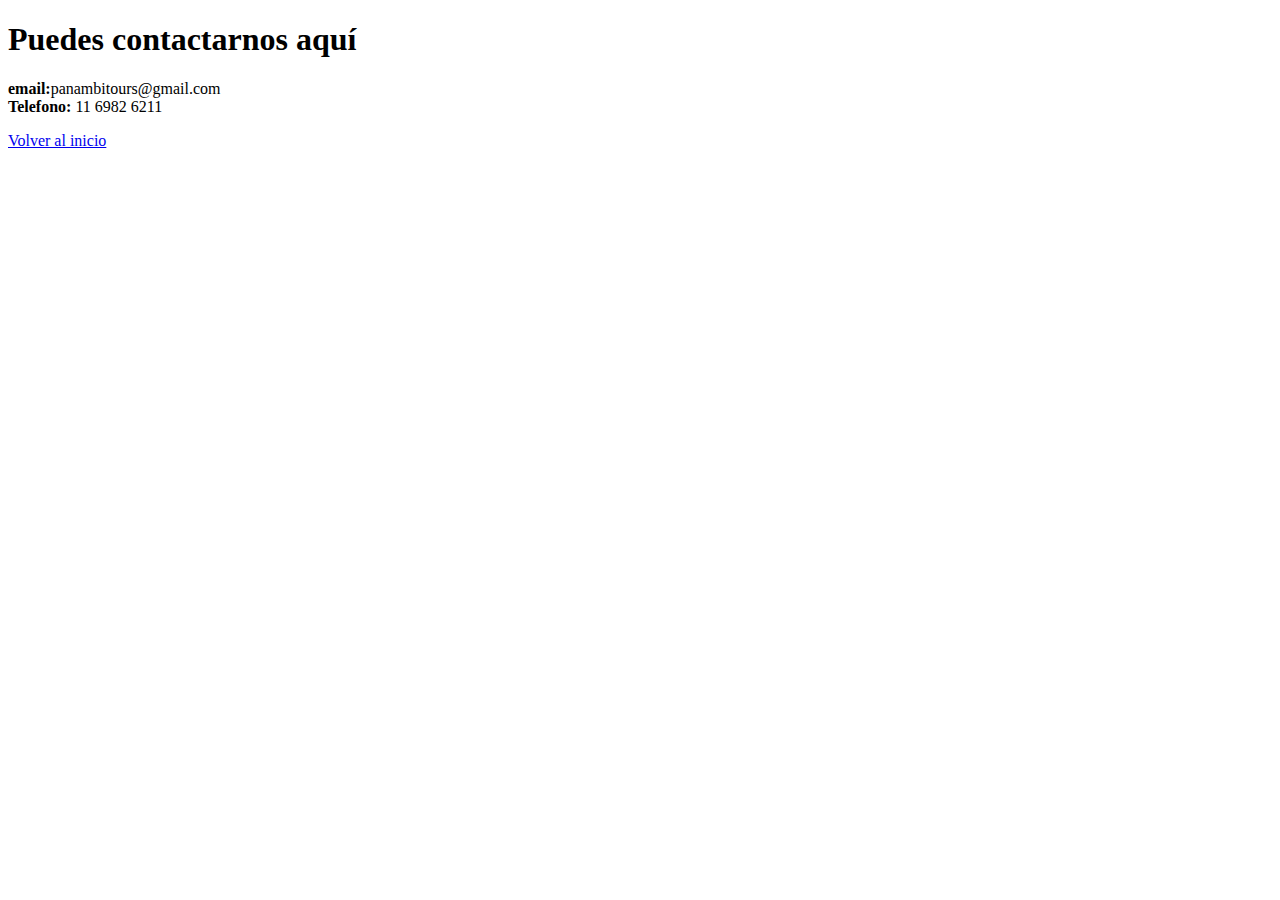
==== Contacto.html @ c28c9f9b "creando tablas" ====
<!DOCTYPE html>
<html lang="en">
<head>
    <meta charset="UTF-8">
    <meta name="viewport" content="width=device-width, initial-scale=1.0">
    <title>Contacto</title>
</head>
<body>
    <h1>Puedes contactarnos aquí</h1>
<p>
    <b>email:</b>panambitours@gmail.com<br>
    <b>Telefono:</b> 11 6982 6211
</p>

<a href="./index.html">Volver al inicio</a>
</body>
</html>
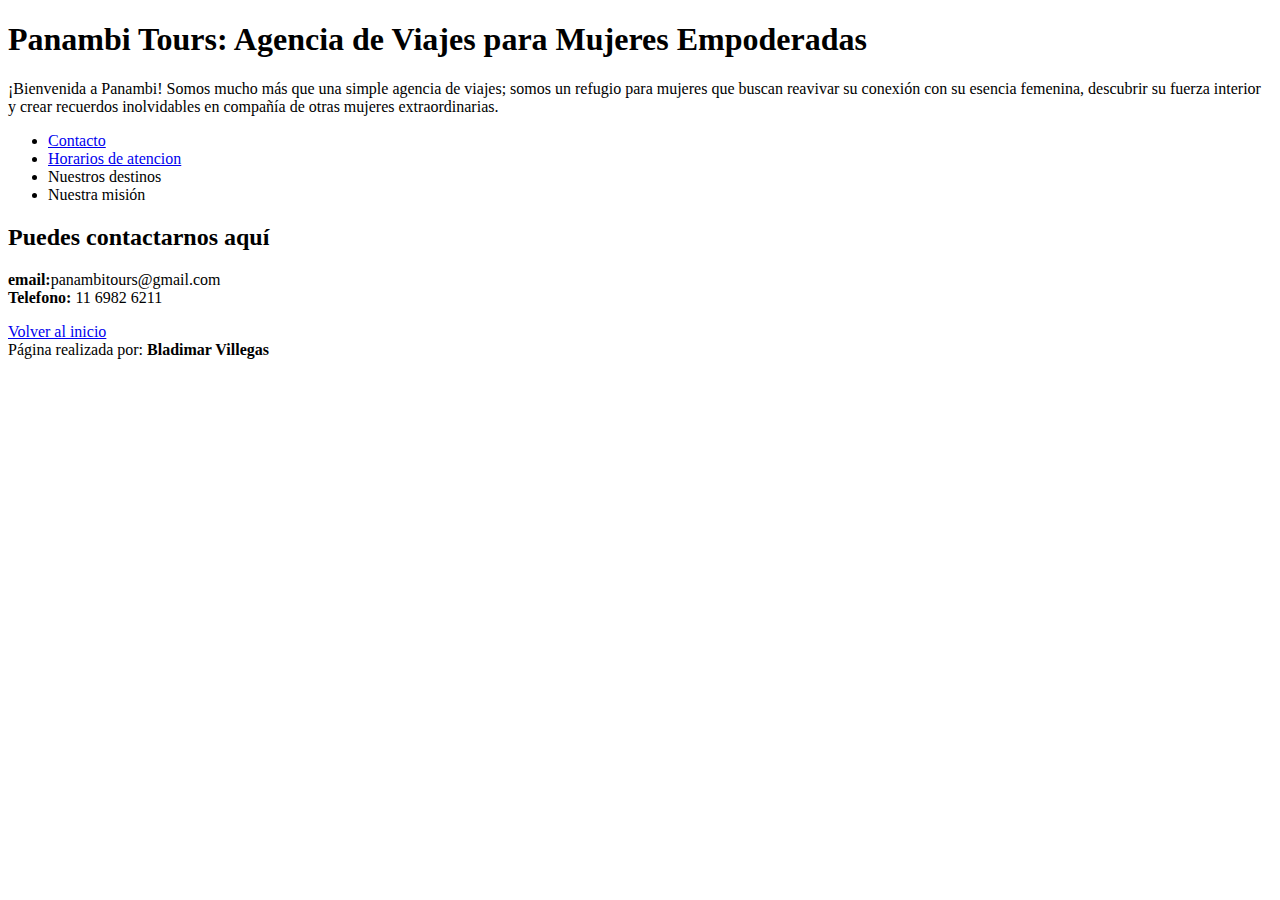
==== commit 2b99b0ec: "agregando header main y footer" ====
--- a/Contacto.html
+++ b/Contacto.html
@@ -5,13 +5,31 @@
     <meta name="viewport" content="width=device-width, initial-scale=1.0">
     <title>Contacto</title>
 </head>
+
 <body>
-    <h1>Puedes contactarnos aquí</h1>
+    <header>
+        <h1>Panambi Tours: Agencia de Viajes para Mujeres Empoderadas</h1>
+        <p>¡Bienvenida a Panambi! Somos mucho más que una simple agencia de viajes; somos un refugio para mujeres que buscan reavivar su conexión con su esencia femenina, descubrir su fuerza interior y crear recuerdos inolvidables en compañía de otras mujeres extraordinarias.</p>
+        <nav>
+                <ul>
+                    <li><a href="./Contacto.html">Contacto</a></li>
+                    <li><a href="./Horariosdeatencion.html">Horarios de atencion</a>
+                    </li>
+                    <li>Nuestros destinos</li>
+                    <li>Nuestra misión</li>
+                </ul>
+        </nav>
+        </header>
+    <main>
+    <h2>Puedes contactarnos aquí</h2>
 <p>
     <b>email:</b>panambitours@gmail.com<br>
     <b>Telefono:</b> 11 6982 6211
 </p>
 
 <a href="./index.html">Volver al inicio</a>
+    </main>
+
+<footer>Página realizada por: <b>Bladimar Villegas</b></footer>
 </body>
 </html>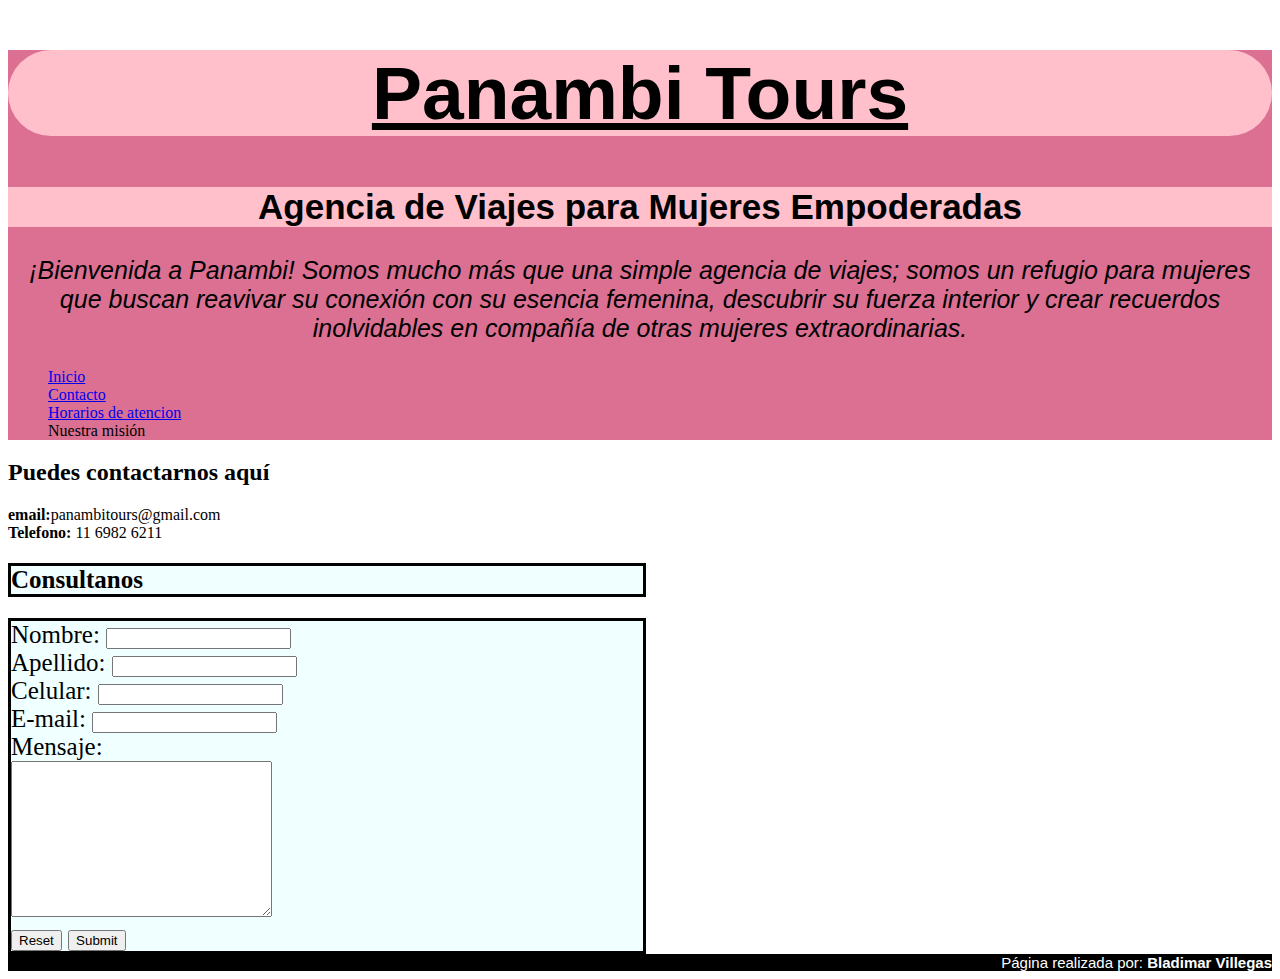
==== commit b78fe21b: "agregando estilos" ====
--- a/Contacto.html
+++ b/Contacto.html
@@ -1,35 +1,65 @@
 <!DOCTYPE html>
 <html lang="en">
+
 <head>
     <meta charset="UTF-8">
     <meta name="viewport" content="width=device-width, initial-scale=1.0">
     <title>Contacto</title>
+    <link rel="stylesheet" href="./style.css">
 </head>
 
 <body>
-    <header>
-        <h1>Panambi Tours: Agencia de Viajes para Mujeres Empoderadas</h1>
-        <p>¡Bienvenida a Panambi! Somos mucho más que una simple agencia de viajes; somos un refugio para mujeres que buscan reavivar su conexión con su esencia femenina, descubrir su fuerza interior y crear recuerdos inolvidables en compañía de otras mujeres extraordinarias.</p>
+    <header class="header">
+        <h1 class="Nombre-de-pagina-panambi">Panambi Tours</h1>
+        <h2 class="Subtitulo-panambi">Agencia de Viajes para Mujeres Empoderadas</h2>
+        <p class="Presentacion">¡Bienvenida a Panambi! Somos mucho más que una simple agencia de viajes; somos un
+            refugio para mujeres que
+            buscan reavivar su conexión con su esencia femenina, descubrir su fuerza interior y crear recuerdos
+            inolvidables en compañía de otras mujeres extraordinarias.</p>
         <nav>
-                <ul>
-                    <li><a href="./Contacto.html">Contacto</a></li>
-                    <li><a href="./Horariosdeatencion.html">Horarios de atencion</a>
-                    </li>
-                    <li>Nuestros destinos</li>
-                    <li>Nuestra misión</li>
-                </ul>
+            <ul class="barra-navegacion-inicio">
+                <li><a href="./index.html">Inicio</a></li>
+                <li><a href="./Contacto.html">Contacto</a></li>
+                <li><a href="./Horariosdeatencion.html">Horarios de atencion</a></li>
+                <li>Nuestra misión</li>
+            </ul>
         </nav>
-        </header>
+    </header>
     <main>
-    <h2>Puedes contactarnos aquí</h2>
-<p>
-    <b>email:</b>panambitours@gmail.com<br>
-    <b>Telefono:</b> 11 6982 6211
-</p>
+        <h2>Puedes contactarnos aquí</h2>
+        <p>
+            <b>email:</b>panambitours@gmail.com<br>
+            <b>Telefono:</b> 11 6982 6211
+        </p>
 
-<a href="./index.html">Volver al inicio</a>
+        <h2 class="Formulario-general">Consultanos</h2>
+        <form class="Formulario-general" action="#" method="get">
+            <div class="Nombre-formulario">
+                <label for="CampodeNombre">Nombre:</label>
+                <input type="text" id="CampodeNombre" name="CampodeNombre">
+            </div>
+            <div>
+                <label for="CampodeApellido">Apellido:</label>
+                <input type="text" id="CampodeApellido" name="CampodeApellido">
+            </div>
+            <div>
+                <label for="CampodeCelular">Celular:</label>
+                <input type="number" id="CampodeCelular" name="CampodeCelular">
+            </div>
+            <div>
+                <label for="CampodeEmail">E-mail:</label>
+                <input type="email" id="CampodeEmail" name="CampodeEmail">
+            </div>
+            <div>
+               Mensaje:<br><textarea name="Consultanos" id="" cols="30" rows="10" maxlength="300"></textarea>
+            </div>
+            <input type="reset">
+            <input type="submit">
+        </form>
+
     </main>
 
-<footer>Página realizada por: <b>Bladimar Villegas</b></footer>
+    <footer class="footer">Página realizada por: <b>Bladimar Villegas</b></footer>
 </body>
+
 </html>--- a/style.css
+++ b/style.css
@@ -0,0 +1,93 @@
+/*Header*/
+.header {
+    background-color: palevioletred;
+}
+
+.Nombre-de-pagina-panambi {
+    color: black;
+    background-color: pink;
+    font-size: 75px;
+    font-family: Arial;
+    font-weight: bolder;
+    text-align: center;
+    text-decoration-line: underline;
+    width: 100%;
+    height: auto;
+    border-radius: 50px;
+}
+
+.Subtitulo-panambi {
+    color: black;
+    background-color: pink;
+    font-size: 35px;
+    font-family: Arial;
+    font-weight: bold;
+    text-align: center;
+    width: 100%;
+    height: auto;
+
+}
+
+.Presentacion {
+    color: black;
+    font-size: 25px;
+    font-family: Arial;
+    font-style: italic;
+    text-align: center; 
+    width: 100%;
+    height: auto;
+    
+
+
+}
+
+
+/*Tabla de horarios*/
+
+.tabla-de-horarios {
+    color: black;
+    background-color: white;
+
+}
+
+.Dias {
+    color: purple;
+    font-size: 30px;
+    font-weight: bold;
+}
+
+.Horarios {
+    color: plum;
+    font-size: 15px;
+    font-style: oblique;
+}
+
+/*FOOTER*/
+.footer {
+    color: white;
+    background-color: black;
+    font-size: 15px;
+    font-family: Arial, Helvetica, sans-serif;
+    width: 100%;
+    height: auto;
+    text-align: end;
+
+}
+
+/*FORMULARIO*/
+.Formulario-general {
+    background-color: azure;
+    color: black;
+    font-size: 25px;
+    font-family: Verdana;
+    width: 50%;
+    height: auto;
+    text-align: left;
+    border-style: solid;
+    border-color: black;
+}
+
+/*BARRA DE NAVEGACION*/
+.barra-navegacion-inicio {
+    list-style: none;
+}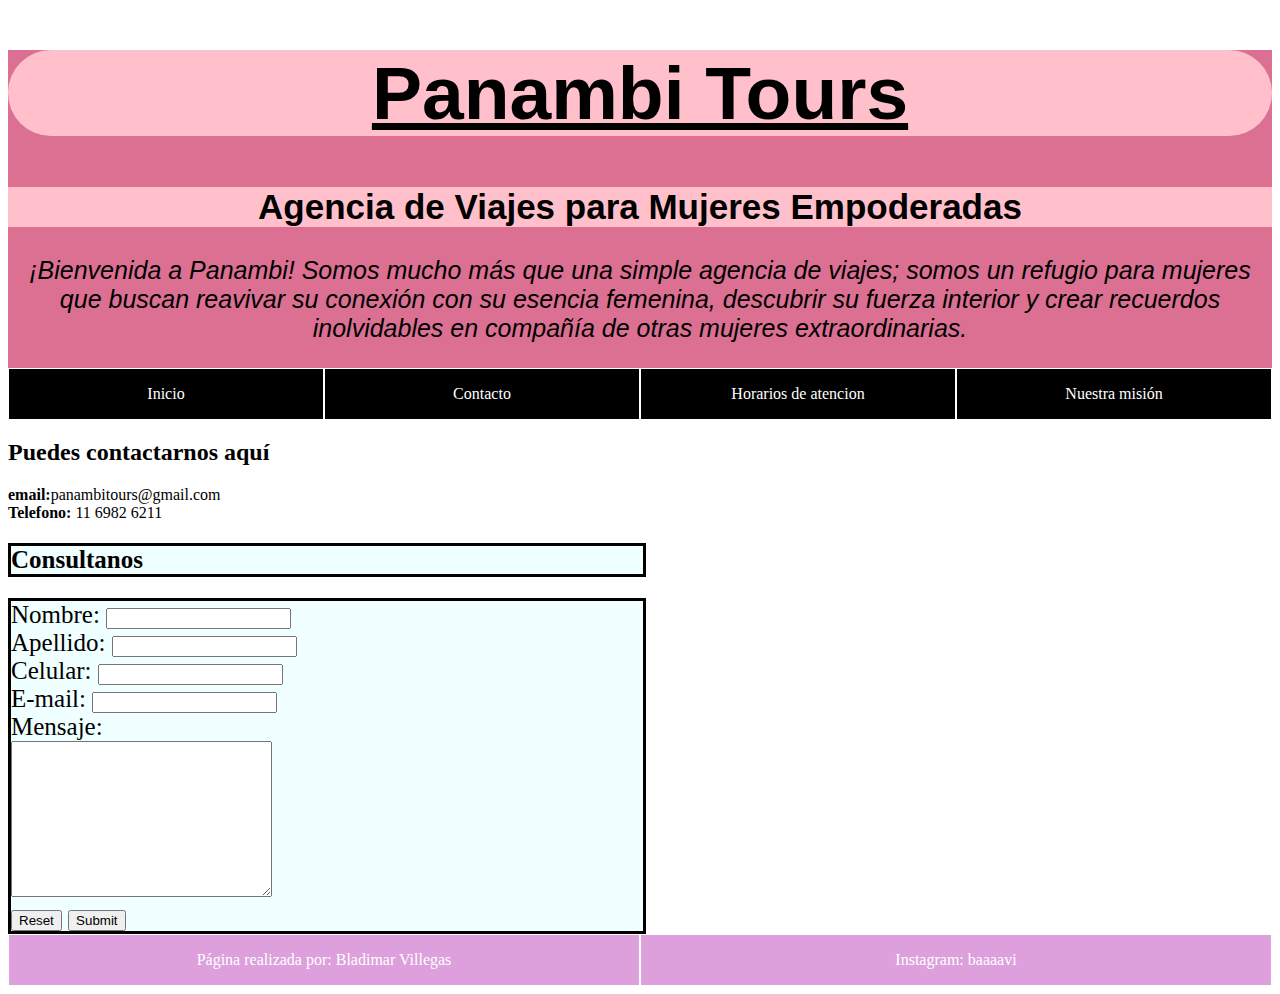
==== commit f5066158: "agregando header y footer" ====
--- a/Contacto.html
+++ b/Contacto.html
@@ -16,8 +16,8 @@
             refugio para mujeres que
             buscan reavivar su conexión con su esencia femenina, descubrir su fuerza interior y crear recuerdos
             inolvidables en compañía de otras mujeres extraordinarias.</p>
-        <nav>
-            <ul class="barra-navegacion-inicio">
+        <nav class="barra-navegacion-inicio">
+            <ul class="barra-navegacion-lista">
                 <li><a href="./index.html">Inicio</a></li>
                 <li><a href="./Contacto.html">Contacto</a></li>
                 <li><a href="./Horariosdeatencion.html">Horarios de atencion</a></li>
@@ -51,7 +51,7 @@
                 <input type="email" id="CampodeEmail" name="CampodeEmail">
             </div>
             <div>
-               Mensaje:<br><textarea name="Consultanos" id="" cols="30" rows="10" maxlength="300"></textarea>
+                Mensaje:<br><textarea name="Consultanos" id="" cols="30" rows="10" maxlength="300"></textarea>
             </div>
             <input type="reset">
             <input type="submit">
@@ -59,7 +59,14 @@
 
     </main>
 
-    <footer class="footer">Página realizada por: <b>Bladimar Villegas</b></footer>
+    <footer class="footer">
+        <nav class="footer-lista">
+            <ul class="footer-parrafo">
+                <li>Página realizada por: Bladimar Villegas</li>
+                <li>Instagram: baaaavi</li>
+            </ul>
+        </nav>
+    </footer>
 </body>
 
 </html>--- a/style.css
+++ b/style.css
@@ -33,12 +33,10 @@
     font-size: 25px;
     font-family: Arial;
     font-style: italic;
-    text-align: center; 
+    text-align: center;
     width: 100%;
     height: auto;
-    
-
-
+  
 }
 
 
@@ -63,15 +61,29 @@
 }
 
 /*FOOTER*/
-.footer {
+.footer-lista {
+   
+}
+
+.footer-lista .footer-parrafo {
+    list-style: none;
+    margin: 0;
+    padding: 0;
+    display: grid;
+    grid-template-columns: 1fr 1fr;
+}
+
+.footer-lista .footer-parrafo li {
+    background-color: plum;
+    padding: 1em 1em;
+    border: 1px solid white;
     color: white;
-    background-color: black;
-    font-size: 15px;
-    font-family: Arial, Helvetica, sans-serif;
-    width: 100%;
-    height: auto;
-    text-align: end;
+    text-align: center;
+}
 
+.footer-lista .footer-parrafo li a {
+    color: white;
+    text-decoration: none;
 }
 
 /*FORMULARIO*/
@@ -88,6 +100,26 @@
 }
 
 /*BARRA DE NAVEGACION*/
-.barra-navegacion-inicio {
+.barra-navegacion-inicio {}
+
+
+.barra-navegacion-inicio .barra-navegacion-lista {
     list-style: none;
+    margin: 0;
+    padding: 0;
+    display: grid;
+    grid-template-columns: 1fr 1fr 1fr 1fr
+}
+
+.barra-navegacion-inicio .barra-navegacion-lista li {
+    background-color: black;
+    padding: 1em 1em;
+    border: 1px solid white;
+    color: white;
+    text-align: center;
+}
+
+.barra-navegacion-inicio .barra-navegacion-lista li a {
+    color: white;
+    text-decoration: none;
 }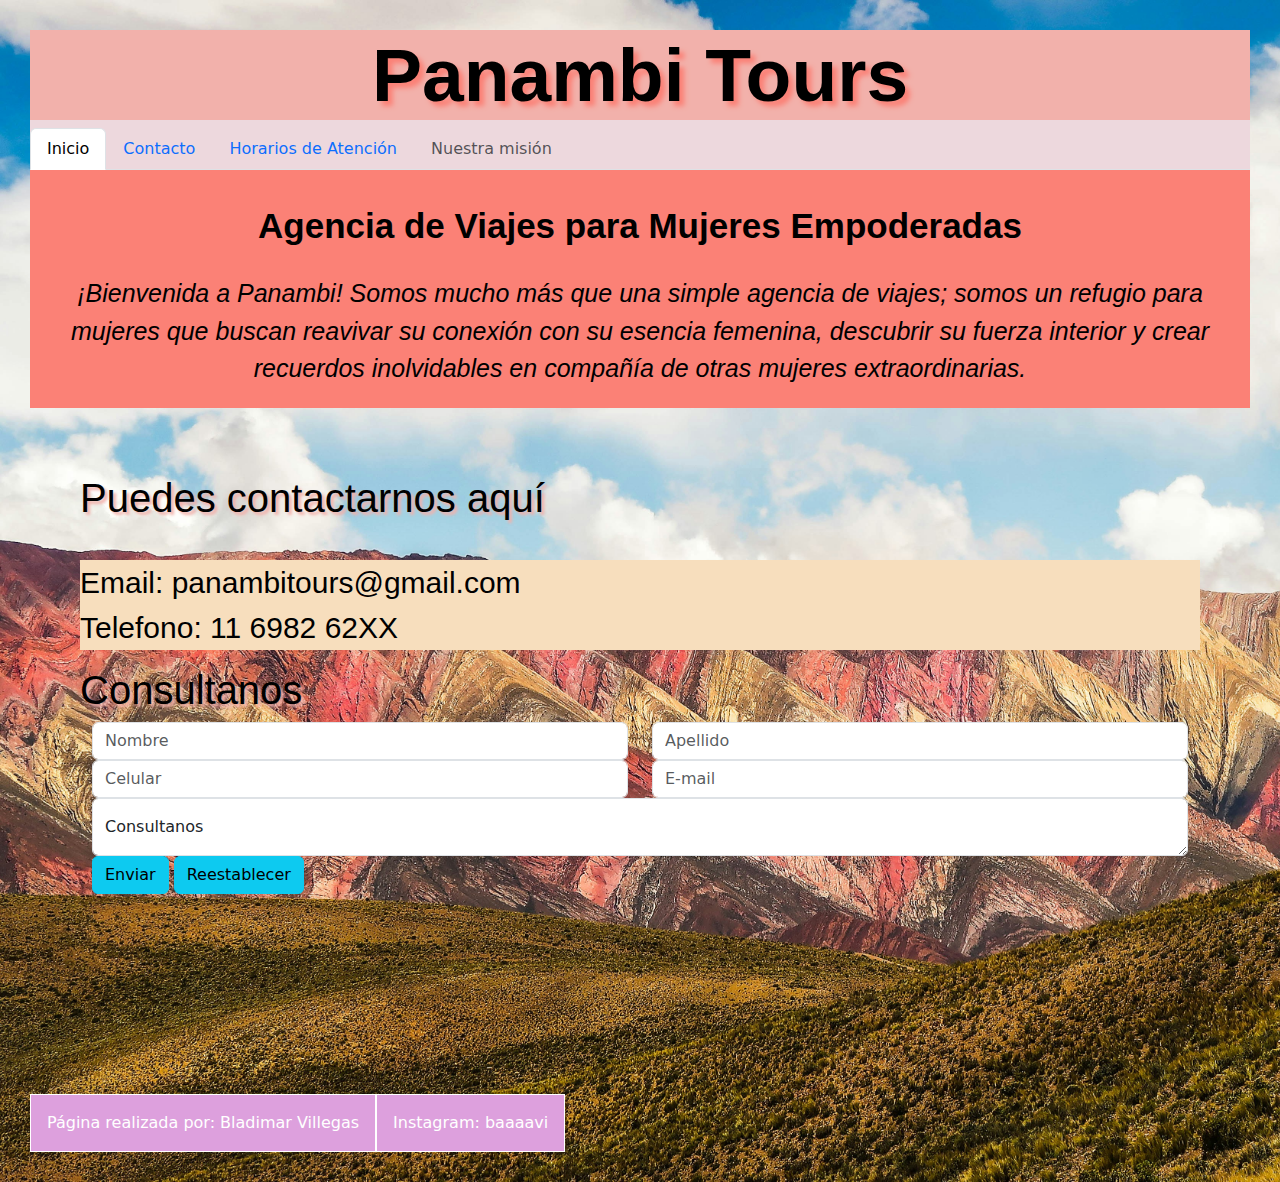
==== commit 9c0f5e48: "agregando boostrap en pagina contacto" ====
--- a/Contacto.html
+++ b/Contacto.html
@@ -6,57 +6,78 @@
     <meta name="viewport" content="width=device-width, initial-scale=1.0">
     <title>Contacto</title>
     <link rel="stylesheet" href="./style.css">
+    <link href="https://cdn.jsdelivr.net/npm/bootstrap@5.3.3/dist/css/bootstrap.min.css" rel="stylesheet"
+        integrity="sha384-QWTKZyjpPEjISv5WaRU9OFeRpok6YctnYmDr5pNlyT2bRjXh0JMhjY6hW+ALEwIH" crossorigin="anonymous">
+    <script src="https://cdn.jsdelivr.net/npm/bootstrap@5.3.3/dist/js/bootstrap.bundle.min.js"
+        integrity="sha384-YvpcrYf0tY3lHB60NNkmXc5s9fDVZLESaAA55NDzOxhy9GkcIdslK1eN7N6jIeHz"
+        crossorigin="anonymous"></script>
 </head>
 
-<body>
+<body class="body-contacto">
+    <div class="container">
+
+    </div>
     <header class="header">
         <h1 class="Nombre-de-pagina-panambi">Panambi Tours</h1>
-        <h2 class="Subtitulo-panambi">Agencia de Viajes para Mujeres Empoderadas</h2>
-        <p class="Presentacion">¡Bienvenida a Panambi! Somos mucho más que una simple agencia de viajes; somos un
-            refugio para mujeres que
-            buscan reavivar su conexión con su esencia femenina, descubrir su fuerza interior y crear recuerdos
-            inolvidables en compañía de otras mujeres extraordinarias.</p>
-        <nav class="barra-navegacion-inicio">
-            <ul class="barra-navegacion-lista">
-                <li><a href="./index.html">Inicio</a></li>
-                <li><a href="./Contacto.html">Contacto</a></li>
-                <li><a href="./Horariosdeatencion.html">Horarios de atencion</a></li>
-                <li>Nuestra misión</li>
-            </ul>
-        </nav>
+        <ul class="nav nav-tabs">
+            <li class="nav-item">
+                <a class="nav-link active" aria-current="page" href="./index.html">Inicio</a>
+            </li>
+            <li class="nav-item">
+                <a class="nav-link" href="./Contacto.html">Contacto</a>
+            </li>
+            <li class="nav-item">
+                <a class="nav-link" href="./Horariosdeatencion.html">Horarios de Atención</a>
+            </li>
+            <li class="nav-item">
+                <a class="nav-link disabled" aria-disabled="true">Nuestra misión</a>
+            </li>
+        </ul>
     </header>
     <main>
-        <h2>Puedes contactarnos aquí</h2>
-        <p>
-            <b>email:</b>panambitours@gmail.com<br>
-            <b>Telefono:</b> 11 6982 6211
-        </p>
+        <div class="subtitulo-principal">
+            <h2 class="Subtitulo-panambi">Agencia de Viajes para Mujeres Empoderadas</h2>
+            <p class="Presentacion">¡Bienvenida a Panambi! Somos mucho más que una simple agencia de viajes; somos un
+                refugio para mujeres que
+                buscan reavivar su conexión con su esencia femenina, descubrir su fuerza interior y crear recuerdos
+                inolvidables en compañía de otras mujeres extraordinarias.</p>
+        </div>
+<section class="todo-el-formulario">
+        <div class="Contactanos">
+        <h2 class="titulo-contacto">Puedes contactarnos aquí</h2>
+            <p class="datos-de-contacto">
+                Email: panambitours@gmail.com<br>
+                Telefono: 11 6982 62XX
+            </p>
+        </div>
 
         <h2 class="Formulario-general">Consultanos</h2>
-        <form class="Formulario-general" action="#" method="get">
-            <div class="Nombre-formulario">
-                <label for="CampodeNombre">Nombre:</label>
-                <input type="text" id="CampodeNombre" name="CampodeNombre">
+
+        <div class="container">
+            <div class="row">
+                <div class="col">
+                    <input type="text" class="form-control" placeholder="Nombre" aria-label="First name">
+                </div>
+                <div class="col">
+                    <input type="text" class="form-control" placeholder="Apellido" aria-label="Last name">
+                </div>
             </div>
-            <div>
-                <label for="CampodeApellido">Apellido:</label>
-                <input type="text" id="CampodeApellido" name="CampodeApellido">
+            <div class="row">
+                <div class="col">
+                    <input type="text" class="form-control" placeholder="Celular" aria-label="First name">
+                </div>
+                <div class="col">
+                    <input type="text" class="form-control" placeholder="E-mail" aria-label="Last name">
+                </div>
             </div>
-            <div>
-                <label for="CampodeCelular">Celular:</label>
-                <input type="number" id="CampodeCelular" name="CampodeCelular">
+            <div class="form-floating">
+                <textarea class="form-control" placeholder="Leave a comment here" id="floatingTextarea"></textarea>
+                <label for="floatingTextarea">Consultanos</label>
             </div>
-            <div>
-                <label for="CampodeEmail">E-mail:</label>
-                <input type="email" id="CampodeEmail" name="CampodeEmail">
-            </div>
-            <div>
-                Mensaje:<br><textarea name="Consultanos" id="" cols="30" rows="10" maxlength="300"></textarea>
-            </div>
-            <input type="reset">
-            <input type="submit">
-        </form>
-
+            <button type="button" class="btn btn-info">Enviar</button>
+            <button type="button" class="btn btn-info">Reestablecer</button>
+        </div>
+    </section>
     </main>
 
     <footer class="footer">
--- a/style.css
+++ b/style.css
@@ -1,44 +1,55 @@
 /*Header*/
 .header {
-    background-color: palevioletred;
+background-color: #EDD8DD;
 }
 
 .Nombre-de-pagina-panambi {
     color: black;
-    background-color: pink;
+    background-color: #F2B1AB;
     font-size: 75px;
-    font-family: Arial;
+    font-family: 'Lucida Sans', 'Lucida Sans Regular', 'Lucida Grande', 'Lucida Sans Unicode', Geneva, Verdana, sans-serif;
     font-weight: bolder;
     text-align: center;
-    text-decoration-line: underline;
-    width: 100%;
-    height: auto;
-    border-radius: 50px;
+    text-shadow: 5px 5px 5px #FB8176;
+}
+
+.bienvenida {
+    padding: 5px;
+    background-color: blanchedalmond;
+}
+
+.subtitulo-principal {
+    padding-top: 35px;
+    background-color: #FB8176;
 }
 
 .Subtitulo-panambi {
     color: black;
-    background-color: pink;
+    ;
     font-size: 35px;
-    font-family: Arial;
+    font-family: 'Lucida Sans', 'Lucida Sans Regular', 'Lucida Grande', 'Lucida Sans Unicode', Geneva, Verdana, sans-serif;
     font-weight: bold;
     text-align: center;
-    width: 100%;
-    height: auto;
 
 }
 
 .Presentacion {
+    padding: 20px;
     color: black;
     font-size: 25px;
-    font-family: Arial;
+    font-family: 'Lucida Sans', 'Lucida Sans Regular', 'Lucida Grande', 'Lucida Sans Unicode', Geneva, Verdana, sans-serif;
     font-style: italic;
     text-align: center;
-    width: 100%;
-    height: auto;
-  
+
+
 }
 
+.body-contacto {
+    background-image: url(./jujuy.jpg);
+    background-size: cover;
+    margin: 30px;
+    
+}
 
 /*Tabla de horarios*/
 
@@ -62,15 +73,14 @@
 
 /*FOOTER*/
 .footer-lista {
-   
+
 }
 
 .footer-lista .footer-parrafo {
     list-style: none;
     margin: 0;
     padding: 0;
-    display: grid;
-    grid-template-columns: 1fr 1fr;
+    display: flex;
 }
 
 .footer-lista .footer-parrafo li {
@@ -87,16 +97,18 @@
 }
 
 /*FORMULARIO*/
+.todo-el-formulario {
+    padding-left: 50px;
+    padding-top: 50px;
+    padding-right: 50px;
+    padding-bottom: 200px;
+}
 .Formulario-general {
-    background-color: azure;
     color: black;
-    font-size: 25px;
-    font-family: Verdana;
-    width: 50%;
-    height: auto;
-    text-align: left;
-    border-style: solid;
-    border-color: black;
+    text-shadow: 3px 3px 3px #F2B1AB;
+    font-size: 40px;
+    font-family: 'Lucida Sans', 'Lucida Sans Regular', 'Lucida Grande', 'Lucida Sans Unicode', Geneva, Verdana, sans-serif;
+
 }
 
 /*BARRA DE NAVEGACION*/
@@ -107,8 +119,7 @@
     list-style: none;
     margin: 0;
     padding: 0;
-    display: grid;
-    grid-template-columns: 1fr 1fr 1fr 1fr
+    display: flex;
 }
 
 .barra-navegacion-inicio .barra-navegacion-lista li {
@@ -122,4 +133,28 @@
 .barra-navegacion-inicio .barra-navegacion-lista li a {
     color: white;
     text-decoration: none;
-}+}
+
+
+/* PAGINA CONTACTO */
+
+.contactanos {
+ 
+}
+
+.titulo-contacto {
+    color: black;
+    font-size: 40px;
+    font-family: 'Lucida Sans', 'Lucida Sans Regular', 'Lucida Grande', 'Lucida Sans Unicode', Geneva, Verdana, sans-serif;
+   text-shadow: 3px 3px 3px #F2B1AB;
+    padding-bottom: 30px;
+}
+
+.datos-de-contacto {
+color: black;
+font-size: 30px;
+background-color: #F7DEBD;
+font-family: 'Lucida Sans', 'Lucida Sans Regular', 'Lucida Grande', 'Lucida Sans Unicode', Geneva, Verdana, sans-serif;
+
+}
+
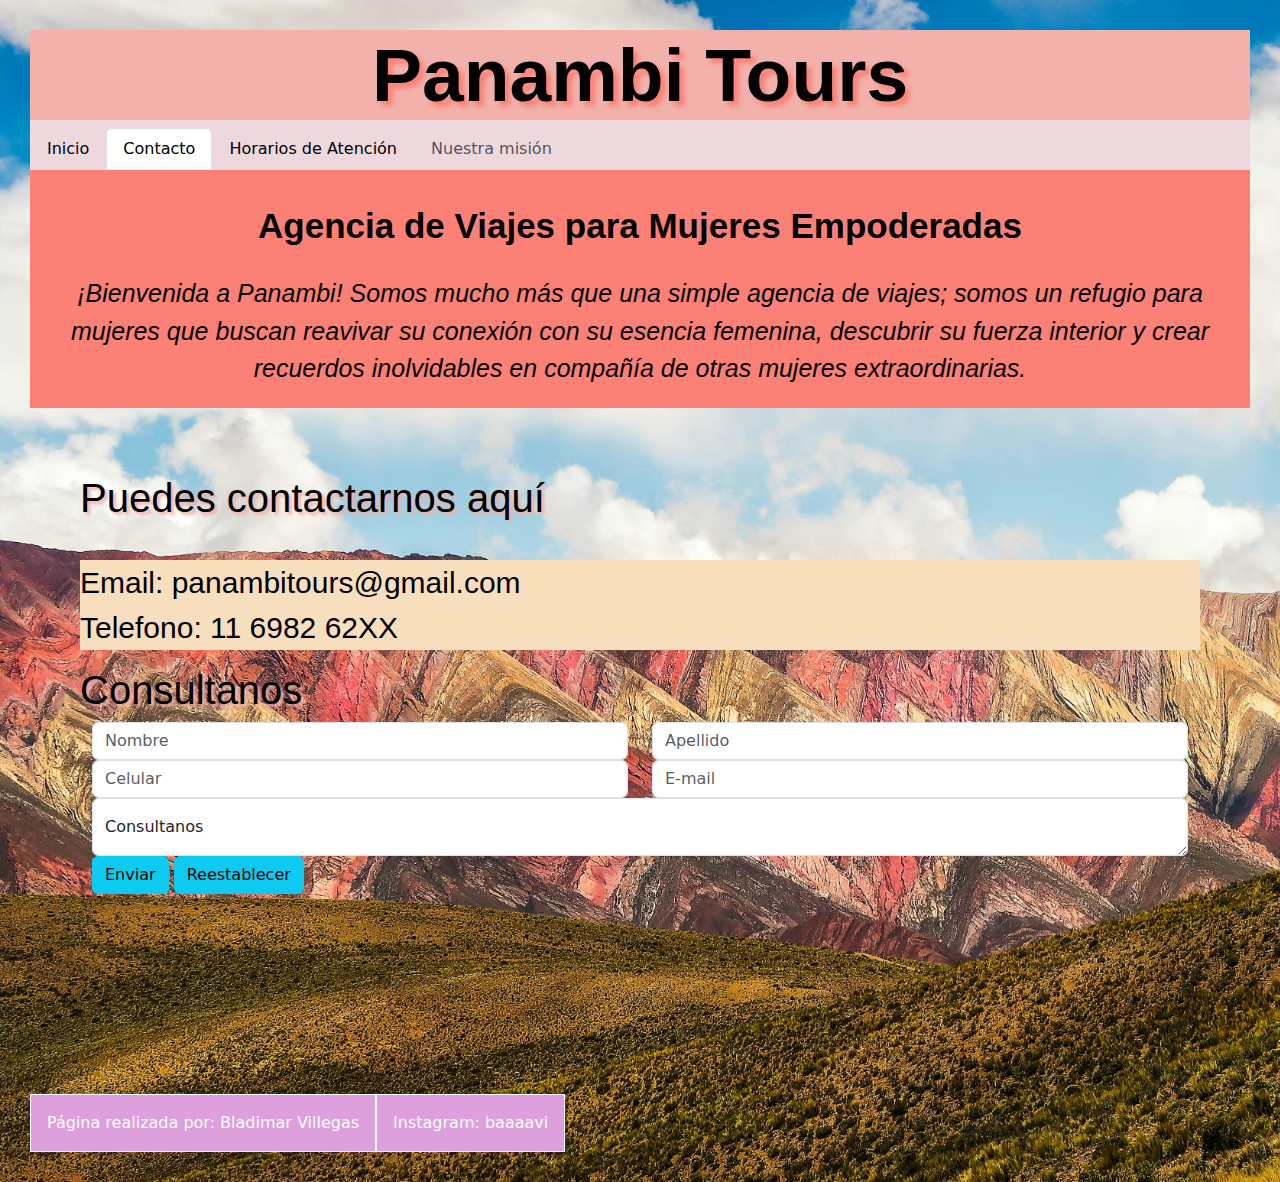
==== commit 6465274a: "agregando barra nav" ====
--- a/Contacto.html
+++ b/Contacto.html
@@ -19,12 +19,12 @@
     </div>
     <header class="header">
         <h1 class="Nombre-de-pagina-panambi">Panambi Tours</h1>
-        <ul class="nav nav-tabs">
+        <ul class="nav nav-tabs mi-nav">
             <li class="nav-item">
-                <a class="nav-link active" aria-current="page" href="./index.html">Inicio</a>
+                <a class="nav-link" href="./index.html">Inicio</a>
             </li>
             <li class="nav-item">
-                <a class="nav-link" href="./Contacto.html">Contacto</a>
+                <a class="nav-link active" aria-current="page" href="./Contacto.html">Contacto</a>
             </li>
             <li class="nav-item">
                 <a class="nav-link" href="./Horariosdeatencion.html">Horarios de Atención</a>
@@ -42,42 +42,43 @@
                 buscan reavivar su conexión con su esencia femenina, descubrir su fuerza interior y crear recuerdos
                 inolvidables en compañía de otras mujeres extraordinarias.</p>
         </div>
-<section class="todo-el-formulario">
-        <div class="Contactanos">
-        <h2 class="titulo-contacto">Puedes contactarnos aquí</h2>
-            <p class="datos-de-contacto">
-                Email: panambitours@gmail.com<br>
-                Telefono: 11 6982 62XX
-            </p>
-        </div>
 
-        <h2 class="Formulario-general">Consultanos</h2>
+        <section class="todo-el-formulario">
+            <div class="Contactanos">
+                <h2 class="titulo-contacto">Puedes contactarnos aquí</h2>
+                <p class="datos-de-contacto">
+                    Email: panambitours@gmail.com<br>
+                    Telefono: 11 6982 62XX
+                </p>
+            </div>
 
-        <div class="container">
-            <div class="row">
-                <div class="col">
-                    <input type="text" class="form-control" placeholder="Nombre" aria-label="First name">
+            <h2 class="Formulario-general">Consultanos</h2>
+
+            <div class="container">
+                <div class="row">
+                    <div class="col">
+                        <input type="text" class="form-control" placeholder="Nombre" aria-label="First name">
+                    </div>
+                    <div class="col">
+                        <input type="text" class="form-control" placeholder="Apellido" aria-label="Last name">
+                    </div>
                 </div>
-                <div class="col">
-                    <input type="text" class="form-control" placeholder="Apellido" aria-label="Last name">
+                <div class="row">
+                    <div class="col">
+                        <input type="text" class="form-control" placeholder="Celular" aria-label="First name">
+                    </div>
+                    <div class="col">
+                        <input type="text" class="form-control" placeholder="E-mail" aria-label="Last name">
+                    </div>
                 </div>
+                <div class="form-floating">
+                    <textarea class="form-control" placeholder="Leave a comment here" id="floatingTextarea"></textarea>
+                    <label for="floatingTextarea">Consultanos</label>
+                </div>
+                <button type="button" class="btn btn-info">Enviar</button>
+                <button type="button" class="btn btn-info">Reestablecer</button>
             </div>
-            <div class="row">
-                <div class="col">
-                    <input type="text" class="form-control" placeholder="Celular" aria-label="First name">
-                </div>
-                <div class="col">
-                    <input type="text" class="form-control" placeholder="E-mail" aria-label="Last name">
-                </div>
-            </div>
-            <div class="form-floating">
-                <textarea class="form-control" placeholder="Leave a comment here" id="floatingTextarea"></textarea>
-                <label for="floatingTextarea">Consultanos</label>
-            </div>
-            <button type="button" class="btn btn-info">Enviar</button>
-            <button type="button" class="btn btn-info">Reestablecer</button>
-        </div>
-    </section>
+        </section>
     </main>
 
     <footer class="footer">
--- a/style.css
+++ b/style.css
@@ -25,7 +25,6 @@
 
 .Subtitulo-panambi {
     color: black;
-    ;
     font-size: 35px;
     font-family: 'Lucida Sans', 'Lucida Sans Regular', 'Lucida Grande', 'Lucida Sans Unicode', Geneva, Verdana, sans-serif;
     font-weight: bold;
@@ -72,9 +71,6 @@
 }
 
 /*FOOTER*/
-.footer-lista {
-
-}
 
 .footer-lista .footer-parrafo {
     list-style: none;
@@ -112,8 +108,6 @@
 }
 
 /*BARRA DE NAVEGACION*/
-.barra-navegacion-inicio {}
-
 
 .barra-navegacion-inicio .barra-navegacion-lista {
     list-style: none;
@@ -138,9 +132,6 @@
 
 /* PAGINA CONTACTO */
 
-.contactanos {
- 
-}
 
 .titulo-contacto {
     color: black;
@@ -158,3 +149,6 @@
 
 }
 
+.mi-nav li a {
+color: black;
+}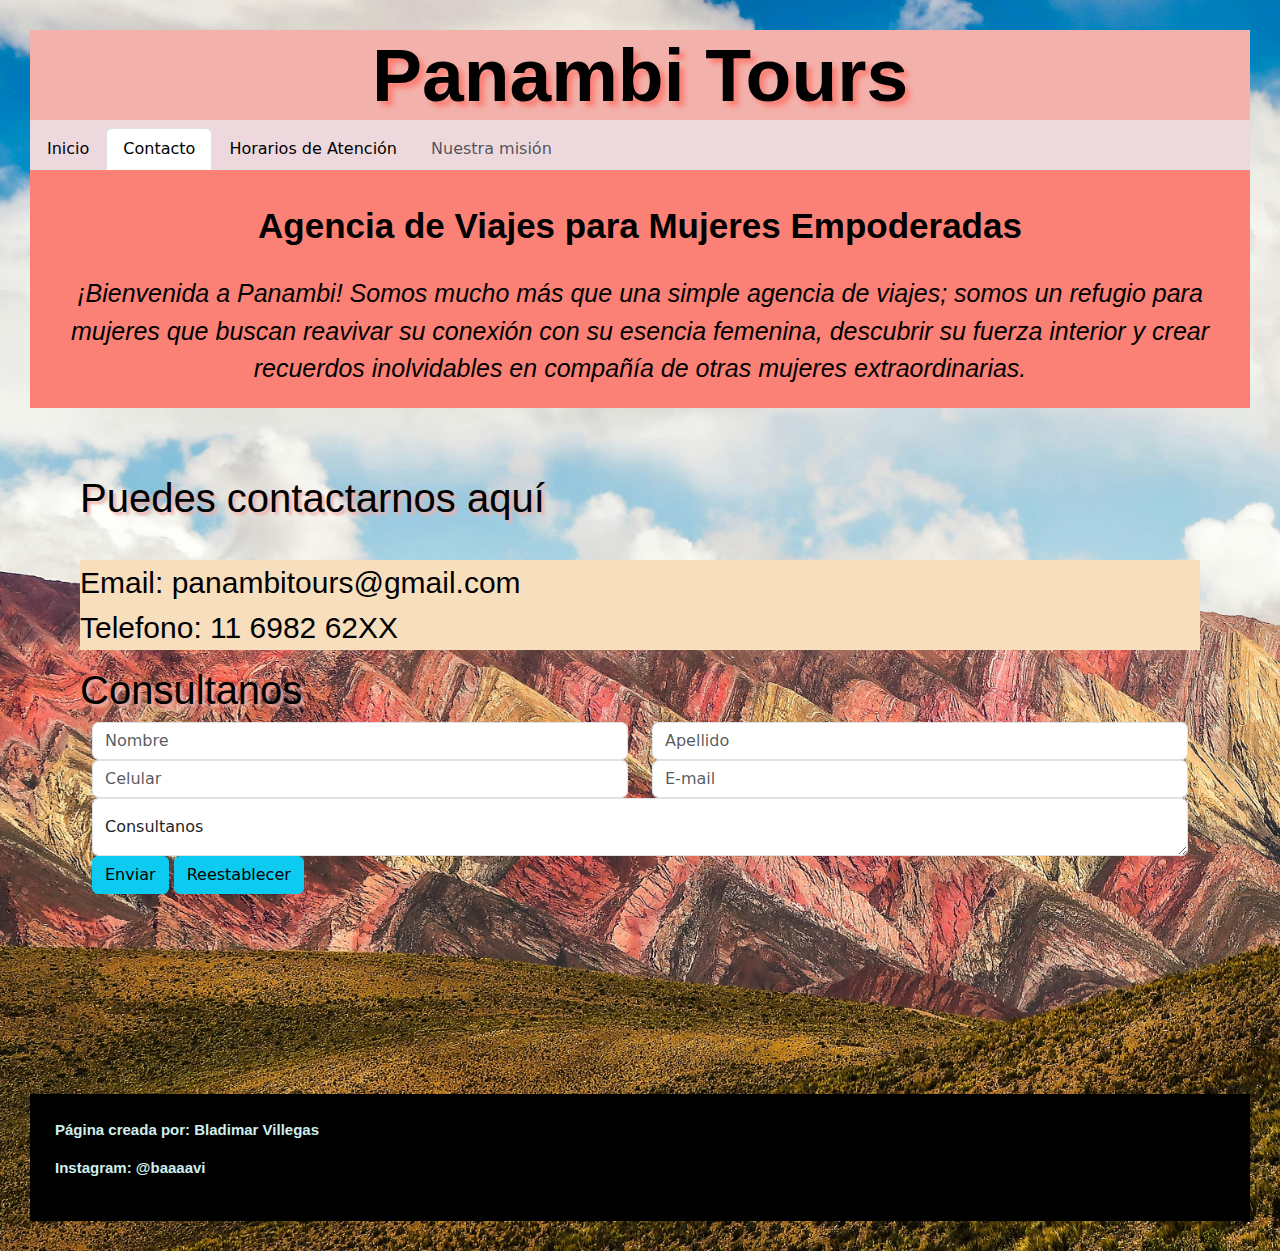
==== commit b952e486: "agregando cambios" ====
--- a/Contacto.html
+++ b/Contacto.html
@@ -81,13 +81,12 @@
         </section>
     </main>
 
+  
     <footer class="footer">
-        <nav class="footer-lista">
-            <ul class="footer-parrafo">
-                <li>Página realizada por: Bladimar Villegas</li>
-                <li>Instagram: baaaavi</li>
-            </ul>
-        </nav>
+        <p class="nombre-de-autor">Página creada por: Bladimar Villegas
+        </p>
+        <p class="redes-sociales">Instagram: @baaaavi</p>
+
     </footer>
 </body>
 
--- a/style.css
+++ b/style.css
@@ -1,7 +1,33 @@
+/* ------------ GENERAL PARA TODAS LAS PAGINAS ------------ */
+
 /*Header*/
 .header {
-background-color: #EDD8DD;
-}
+    background-color: #EDD8DD;
+}
+
+/*BARRA DE NAVEGACION*/
+
+.barra-navegacion-inicio .barra-navegacion-lista {
+    list-style: none;
+    margin: 0;
+    padding: 0;
+    display: flex;
+}
+
+.barra-navegacion-inicio .barra-navegacion-lista li {
+    background-color: black;
+    padding: 1em 1em;
+    border: 1px solid white;
+    color: white;
+    text-align: center;
+}
+
+.barra-navegacion-inicio .barra-navegacion-lista li a {
+    color: white;
+    text-decoration: none;
+}
+
+/* TITULO */
 
 .Nombre-de-pagina-panambi {
     color: black;
@@ -42,63 +68,107 @@
 
 
 }
+
+/* BODY */
 
 .body-contacto {
     background-image: url(./jujuy.jpg);
     background-size: cover;
     margin: 30px;
-    
-}
+
+}
+
+/*FOOTER*/
+
+.footer {
+    background-color: black;
+    color: #D0EEEC;
+    font-family: 'Lucida Sans', 'Lucida Sans Regular', 'Lucida Grande', 'Lucida Sans Unicode', Geneva, Verdana, sans-serif;
+    font-size: 15px;
+    font-weight: bold;
+    margin: auto;
+    padding-top: 100px;
+    padding: 25px
+}
+
+
+/* ------------ PAGINA DE HORARIOS DE ATENCION ------------ */
 
 /*Tabla de horarios*/
 
+
 .tabla-de-horarios {
     color: black;
-    background-color: white;
-
+    background-color: #F7DEBD;
+    font-family: 'Lucida Sans', 'Lucida Sans Regular', 'Lucida Grande', 'Lucida Sans Unicode', Geneva, Verdana, sans-serif;
+    margin-left: 400px;
+    margin-bottom: 100px;
 }
 
 .Dias {
-    color: purple;
+    color: black;
     font-size: 30px;
     font-weight: bold;
+    padding: 30px;
 }
 
 .Horarios {
-    color: plum;
-    font-size: 15px;
-    font-style: oblique;
-}
-
-/*FOOTER*/
-
-.footer-lista .footer-parrafo {
-    list-style: none;
-    margin: 0;
-    padding: 0;
-    display: flex;
-}
-
-.footer-lista .footer-parrafo li {
-    background-color: plum;
-    padding: 1em 1em;
-    border: 1px solid white;
-    color: white;
-    text-align: center;
-}
-
-.footer-lista .footer-parrafo li a {
-    color: white;
-    text-decoration: none;
+    color: #D0EEEC;
+    font-size: 30px;
+    font-weight: bold;
+    padding: 30px;
+    text-shadow: 3px 3px 3px black;
+}
+
+.escribenos-titulo {
+    font-size: 25px;
+    color: black;
+    font-family: 'Lucida Sans', 'Lucida Sans Regular', 'Lucida Grande', 'Lucida Sans Unicode', Geneva, Verdana, sans-serif;
+    padding-bottom: 15px;
+    padding-top: 30px;
+    margin-left: 400px;
+}
+
+.subtitulos-tabla {
+    background-color: #FB8176;
+    font-size: 30px;
+    color: black;
+    font-family: 'Lucida Sans', 'Lucida Sans Regular', 'Lucida Grande', 'Lucida Sans Unicode', Geneva, Verdana, sans-serif;
+    text-align: center;
+}
+
+/* ------------ PAGINA CONTACTO ----------- */
+
+
+.titulo-contacto {
+    color: black;
+    font-size: 40px;
+    font-family: 'Lucida Sans', 'Lucida Sans Regular', 'Lucida Grande', 'Lucida Sans Unicode', Geneva, Verdana, sans-serif;
+    text-shadow: 3px 3px 3px #F2B1AB;
+    padding-bottom: 30px;
+}
+
+.datos-de-contacto {
+    color: black;
+    font-size: 30px;
+    background-color: #F7DEBD;
+    font-family: 'Lucida Sans', 'Lucida Sans Regular', 'Lucida Grande', 'Lucida Sans Unicode', Geneva, Verdana, sans-serif;
+
+}
+
+.mi-nav li a {
+    color: black;
 }
 
 /*FORMULARIO*/
+
 .todo-el-formulario {
     padding-left: 50px;
     padding-top: 50px;
     padding-right: 50px;
     padding-bottom: 200px;
 }
+
 .Formulario-general {
     color: black;
     text-shadow: 3px 3px 3px #F2B1AB;
@@ -107,48 +177,132 @@
 
 }
 
-/*BARRA DE NAVEGACION*/
-
-.barra-navegacion-inicio .barra-navegacion-lista {
-    list-style: none;
-    margin: 0;
-    padding: 0;
-    display: flex;
-}
-
-.barra-navegacion-inicio .barra-navegacion-lista li {
-    background-color: black;
-    padding: 1em 1em;
-    border: 1px solid white;
-    color: white;
-    text-align: center;
-}
-
-.barra-navegacion-inicio .barra-navegacion-lista li a {
-    color: white;
-    text-decoration: none;
-}
-
-
-/* PAGINA CONTACTO */
-
-
-.titulo-contacto {
-    color: black;
-    font-size: 40px;
-    font-family: 'Lucida Sans', 'Lucida Sans Regular', 'Lucida Grande', 'Lucida Sans Unicode', Geneva, Verdana, sans-serif;
-   text-shadow: 3px 3px 3px #F2B1AB;
+
+/* ------------ PAGINA INDEX ------------ */
+
+/* NUESTROS VALORES */
+
+.nuestros-valores-section {
+    background-color: #F2B1AB;
+    float: right;
+    width: 400px;
+    color: black;
+    font-family: 'Lucida Sans', 'Lucida Sans Regular', 'Lucida Grande', 'Lucida Sans Unicode', Geneva, Verdana, sans-serif;
+    font-size: 15px;
+    font-weight: bold;
+    padding: 30px;
+    margin-top: 85px;
+}
+
+.nuestros-valores-titulo {
+    color: black;
+    font-size: 60px;
+    font-family: 'Lucida Sans', 'Lucida Sans Regular', 'Lucida Grande', 'Lucida Sans Unicode', Geneva, Verdana, sans-serif;
+    text-shadow: 3px 3px 3px white;
+    padding-top: 35px;
+    text-align: center;
+    padding-bottom: 35px;
+}
+
+.subitulos-concepto {
+    font-size: 28px;
+    text-decoration: underline;
+    color: #F7DEBD;
+    text-shadow: 3px 3px 3px black;
+    padding-top: 20px;
+
+}
+
+
+.parrafo-panambi {
+    background-color: #F7DEBD;
+    text-align: center;
+    font-style: italic;
+    font-size: 20px;
+    padding: 70px;
+    font-weight: bold;
+    text-shadow: 2px 2px #F2B1AB;
+    margin: 50px
+}
+
+/*NUESTROS SERVICIOS*/
+.dos-chicas {
+    margin-left: 25px;
+    padding-bottom: 35px;
+    border-radius: 50%;
+
+}
+
+.section-servicios {
+    background-color: #EDD8DD;
+    color: black;
+    font-family: 'Lucida Sans', 'Lucida Sans Regular', 'Lucida Grande', 'Lucida Sans Unicode', Geneva, Verdana, sans-serif;
+    font-size: 15px;
+    font-weight: bold;
+    margin-top: 100px;
+    margin-bottom: 100px;
+    margin-right: 450px;
+    padding: 20px;
+}
+
+.nuestros-servicios-titulo {
+    background-color: #EDD8DD;
+    color: black;
+    font-size: 60px;
+    font-family: 'Lucida Sans', 'Lucida Sans Regular', 'Lucida Grande', 'Lucida Sans Unicode', Geneva, Verdana, sans-serif;
+    text-shadow: 3px 3px 3px #F2B1AB;
+    text-align: center;
+    padding: 20px;
+}
+
+/* NUESTROS DESTINOS */
+
+.section-destinos {
+    margin-right: 450px;
+    margin-bottom: 100px;
+}
+
+.nuestros-destinos-titulo {
+    background-color: #D0EEEC;
+    color: black;
+    font-size: 60px;
+    font-family: 'Lucida Sans', 'Lucida Sans Regular', 'Lucida Grande', 'Lucida Sans Unicode', Geneva, Verdana, sans-serif;
+    text-shadow: 3px 3px 3px #F2B1AB;
+    text-align: center;
+    padding: 30px;
+    margin-bottom: 50px;
+}
+
+.titulo-ciudad-bv {
+    text-align: center;
+    font-family: 'Lucida Sans', 'Lucida Sans Regular', 'Lucida Grande', 'Lucida Sans Unicode', Geneva, Verdana, sans-serif;
+    font-size: 25px;
+    color: black;
+
+}
+
+.parrafo-unete {
+    padding: 30px;
+    color: black;
+    font-size: 25px;
+    text-align: center;
+
+}
+
+.integrantes-foto {
+    width: 100px;
+}
+
+
+.tabla-quienes-somos {
+    padding-top: 30px;
     padding-bottom: 30px;
-}
-
-.datos-de-contacto {
-color: black;
-font-size: 30px;
-background-color: #F7DEBD;
-font-family: 'Lucida Sans', 'Lucida Sans Regular', 'Lucida Grande', 'Lucida Sans Unicode', Geneva, Verdana, sans-serif;
-
-}
-
-.mi-nav li a {
-color: black;
+    padding-left: 30px;
+    padding-right: 50px;
+    font-size: 25px;
+}
+
+.resumen-sobre-nosotras {
+    font-size: 14px;
+    text-align: center;
 }